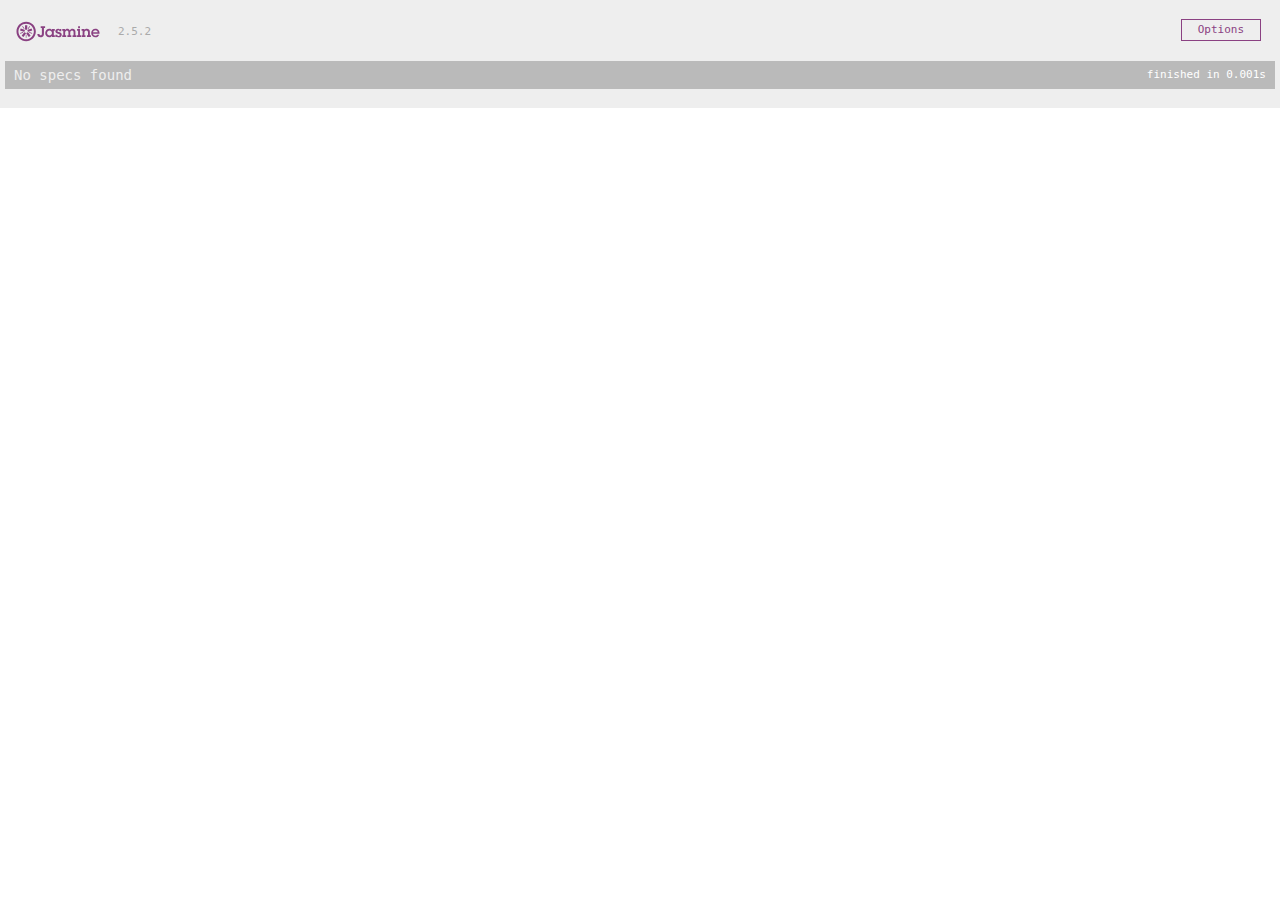
==== SpecRunner.html @ 5bd714aa "added unit tests to check that players have a symbol." ====
<!DOCTYPE html>
<html>
<head>
  <meta charset="utf-8">
  <title>Jasmine Spec Runner v2.5.2</title>

  <link rel="shortcut icon" type="image/png" href="lib/jasmine-2.5.2/jasmine_favicon.png">
  <link rel="stylesheet" href="lib/jasmine-2.5.2/jasmine.css">

  <script src="lib/jasmine-2.5.2/jasmine.js"></script>
  <script src="lib/jasmine-2.5.2/jasmine-html.js"></script>
  <script src="lib/jasmine-2.5.2/boot.js"></script>

  <!-- include source files here... -->
  <script src="src/tic-tac-toe.js"></script>

  <!-- include spec files here... -->
  <script src="spec/PlayerSpec.js"></script>

</head>

<body>
</body>
</html>
---- lib/jasmine-2.5.2/jasmine.css ----
body { overflow-y: scroll; }

.jasmine_html-reporter { background-color: #eee; padding: 5px; margin: -8px; font-size: 11px; font-family: Monaco, "Lucida Console", monospace; line-height: 14px; color: #333; }
.jasmine_html-reporter a { text-decoration: none; }
.jasmine_html-reporter a:hover { text-decoration: underline; }
.jasmine_html-reporter p, .jasmine_html-reporter h1, .jasmine_html-reporter h2, .jasmine_html-reporter h3, .jasmine_html-reporter h4, .jasmine_html-reporter h5, .jasmine_html-reporter h6 { margin: 0; line-height: 14px; }
.jasmine_html-reporter .jasmine-banner, .jasmine_html-reporter .jasmine-symbol-summary, .jasmine_html-reporter .jasmine-summary, .jasmine_html-reporter .jasmine-result-message, .jasmine_html-reporter .jasmine-spec .jasmine-description, .jasmine_html-reporter .jasmine-spec-detail .jasmine-description, .jasmine_html-reporter .jasmine-alert .jasmine-bar, .jasmine_html-reporter .jasmine-stack-trace { padding-left: 9px; padding-right: 9px; }
.jasmine_html-reporter .jasmine-banner { position: relative; }
.jasmine_html-reporter .jasmine-banner .jasmine-title { background: url('[data-uri]') no-repeat; background: url('[data-uri]') no-repeat, none; -moz-background-size: 100%; -o-background-size: 100%; -webkit-background-size: 100%; background-size: 100%; display: block; float: left; width: 90px; height: 25px; }
.jasmine_html-reporter .jasmine-banner .jasmine-version { margin-left: 14px; position: relative; top: 6px; }
.jasmine_html-reporter #jasmine_content { position: fixed; right: 100%; }
.jasmine_html-reporter .jasmine-version { color: #aaa; }
.jasmine_html-reporter .jasmine-banner { margin-top: 14px; }
.jasmine_html-reporter .jasmine-duration { color: #fff; float: right; line-height: 28px; padding-right: 9px; }
.jasmine_html-reporter .jasmine-symbol-summary { overflow: hidden; *zoom: 1; margin: 14px 0; }
.jasmine_html-reporter .jasmine-symbol-summary li { display: inline-block; height: 10px; width: 14px; font-size: 16px; }
.jasmine_html-reporter .jasmine-symbol-summary li.jasmine-passed { font-size: 14px; }
.jasmine_html-reporter .jasmine-symbol-summary li.jasmine-passed:before { color: #007069; content: "\02022"; }
.jasmine_html-reporter .jasmine-symbol-summary li.jasmine-failed { line-height: 9px; }
.jasmine_html-reporter .jasmine-symbol-summary li.jasmine-failed:before { color: #ca3a11; content: "\d7"; font-weight: bold; margin-left: -1px; }
.jasmine_html-reporter .jasmine-symbol-summary li.jasmine-disabled { font-size: 14px; }
.jasmine_html-reporter .jasmine-symbol-summary li.jasmine-disabled:before { color: #bababa; content: "\02022"; }
.jasmine_html-reporter .jasmine-symbol-summary li.jasmine-pending { line-height: 17px; }
.jasmine_html-reporter .jasmine-symbol-summary li.jasmine-pending:before { color: #ba9d37; content: "*"; }
.jasmine_html-reporter .jasmine-symbol-summary li.jasmine-empty { font-size: 14px; }
.jasmine_html-reporter .jasmine-symbol-summary li.jasmine-empty:before { color: #ba9d37; content: "\02022"; }
.jasmine_html-reporter .jasmine-run-options { float: right; margin-right: 5px; border: 1px solid #8a4182; color: #8a4182; position: relative; line-height: 20px; }
.jasmine_html-reporter .jasmine-run-options .jasmine-trigger { cursor: pointer; padding: 8px 16px; }
.jasmine_html-reporter .jasmine-run-options .jasmine-payload { position: absolute; display: none; right: -1px; border: 1px solid #8a4182; background-color: #eee; white-space: nowrap; padding: 4px 8px; }
.jasmine_html-reporter .jasmine-run-options .jasmine-payload.jasmine-open { display: block; }
.jasmine_html-reporter .jasmine-bar { line-height: 28px; font-size: 14px; display: block; color: #eee; }
.jasmine_html-reporter .jasmine-bar.jasmine-failed { background-color: #ca3a11; }
.jasmine_html-reporter .jasmine-bar.jasmine-passed { background-color: #007069; }
.jasmine_html-reporter .jasmine-bar.jasmine-skipped { background-color: #bababa; }
.jasmine_html-reporter .jasmine-bar.jasmine-errored { background-color: #ca3a11; }
.jasmine_html-reporter .jasmine-bar.jasmine-menu { background-color: #fff; color: #aaa; }
.jasmine_html-reporter .jasmine-bar.jasmine-menu a { color: #333; }
.jasmine_html-reporter .jasmine-bar a { color: white; }
.jasmine_html-reporter.jasmine-spec-list .jasmine-bar.jasmine-menu.jasmine-failure-list, .jasmine_html-reporter.jasmine-spec-list .jasmine-results .jasmine-failures { display: none; }
.jasmine_html-reporter.jasmine-failure-list .jasmine-bar.jasmine-menu.jasmine-spec-list, .jasmine_html-reporter.jasmine-failure-list .jasmine-summary { display: none; }
.jasmine_html-reporter .jasmine-results { margin-top: 14px; }
.jasmine_html-reporter .jasmine-summary { margin-top: 14px; }
.jasmine_html-reporter .jasmine-summary ul { list-style-type: none; margin-left: 14px; padding-top: 0; padding-left: 0; }
.jasmine_html-reporter .jasmine-summary ul.jasmine-suite { margin-top: 7px; margin-bottom: 7px; }
.jasmine_html-reporter .jasmine-summary li.jasmine-passed a { color: #007069; }
.jasmine_html-reporter .jasmine-summary li.jasmine-failed a { color: #ca3a11; }
.jasmine_html-reporter .jasmine-summary li.jasmine-empty a { color: #ba9d37; }
.jasmine_html-reporter .jasmine-summary li.jasmine-pending a { color: #ba9d37; }
.jasmine_html-reporter .jasmine-summary li.jasmine-disabled a { color: #bababa; }
.jasmine_html-reporter .jasmine-description + .jasmine-suite { margin-top: 0; }
.jasmine_html-reporter .jasmine-suite { margin-top: 14px; }
.jasmine_html-reporter .jasmine-suite a { color: #333; }
.jasmine_html-reporter .jasmine-failures .jasmine-spec-detail { margin-bottom: 28px; }
.jasmine_html-reporter .jasmine-failures .jasmine-spec-detail .jasmine-description { background-color: #ca3a11; }
.jasmine_html-reporter .jasmine-failures .jasmine-spec-detail .jasmine-description a { color: white; }
.jasmine_html-reporter .jasmine-result-message { padding-top: 14px; color: #333; white-space: pre; }
.jasmine_html-reporter .jasmine-result-message span.jasmine-result { display: block; }
.jasmine_html-reporter .jasmine-stack-trace { margin: 5px 0 0 0; max-height: 224px; overflow: auto; line-height: 18px; color: #666; border: 1px solid #ddd; background: white; white-space: pre; }
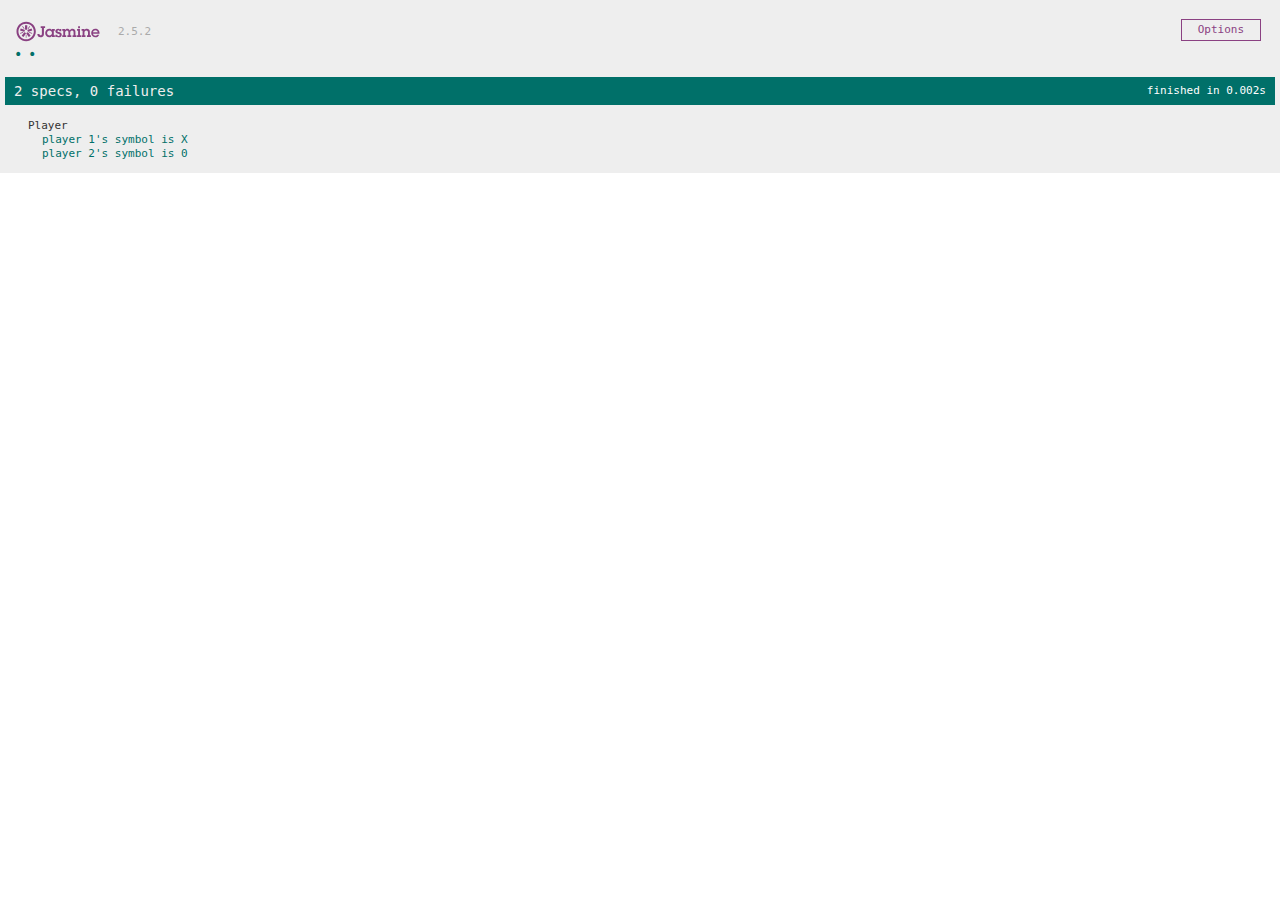
==== commit c0329ed5: "created player constructor which has a symbol. tests passing" ====
--- a/SpecRunner.html
+++ b/SpecRunner.html
@@ -12,7 +12,7 @@
   <script src="lib/jasmine-2.5.2/boot.js"></script>
 
   <!-- include source files here... -->
-  <script src="src/tic-tac-toe.js"></script>
+  <script src="src/Player.js"></script>
 
   <!-- include spec files here... -->
   <script src="spec/PlayerSpec.js"></script>
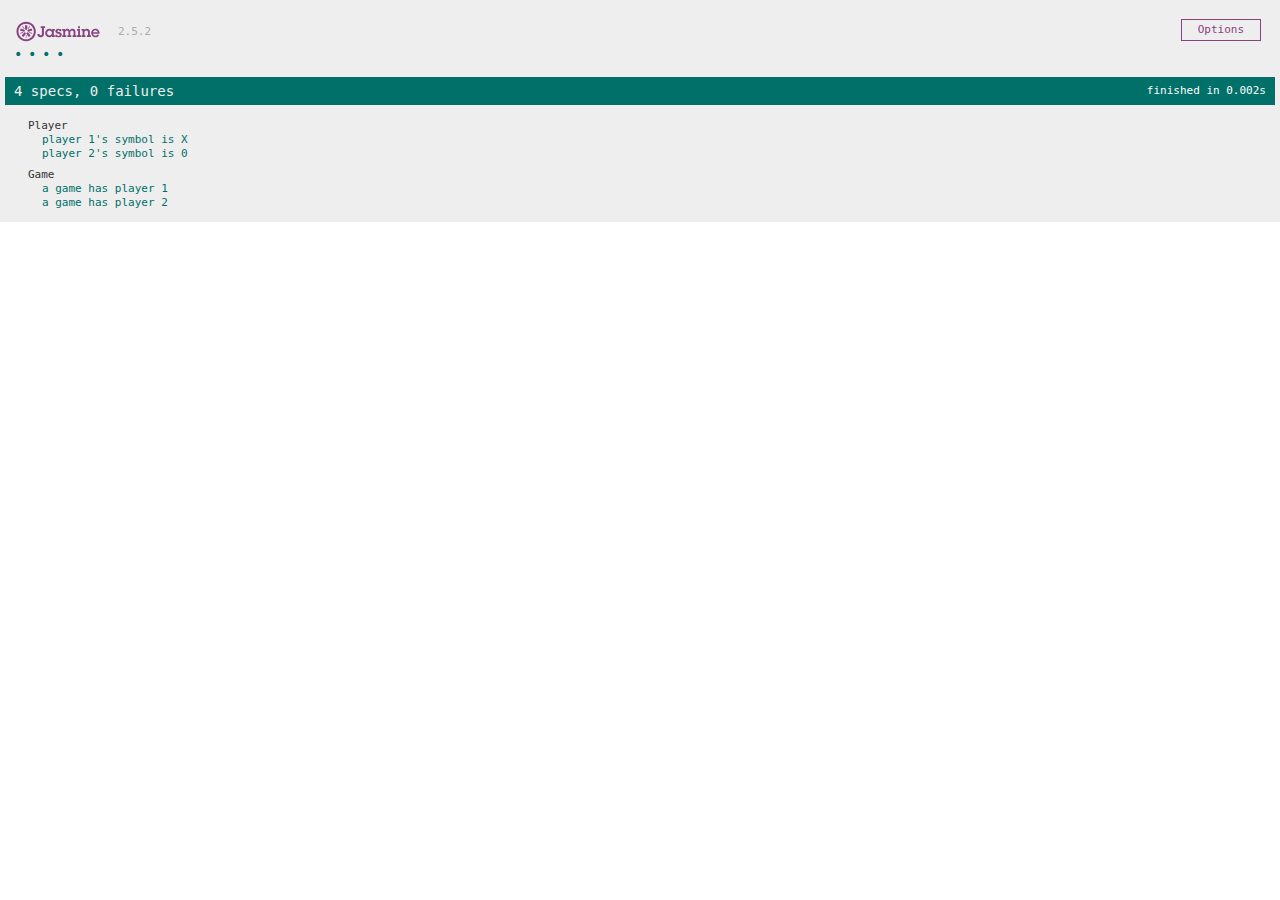
==== commit 82a92606: "added tests for game to have 2 players, tests passing" ====
--- a/SpecRunner.html
+++ b/SpecRunner.html
@@ -13,9 +13,12 @@
 
   <!-- include source files here... -->
   <script src="src/Player.js"></script>
+  <script src="src/Game.js"></script>
+
 
   <!-- include spec files here... -->
   <script src="spec/PlayerSpec.js"></script>
+  <script src="spec/GameSpec.js"></script>
 
 </head>
 
